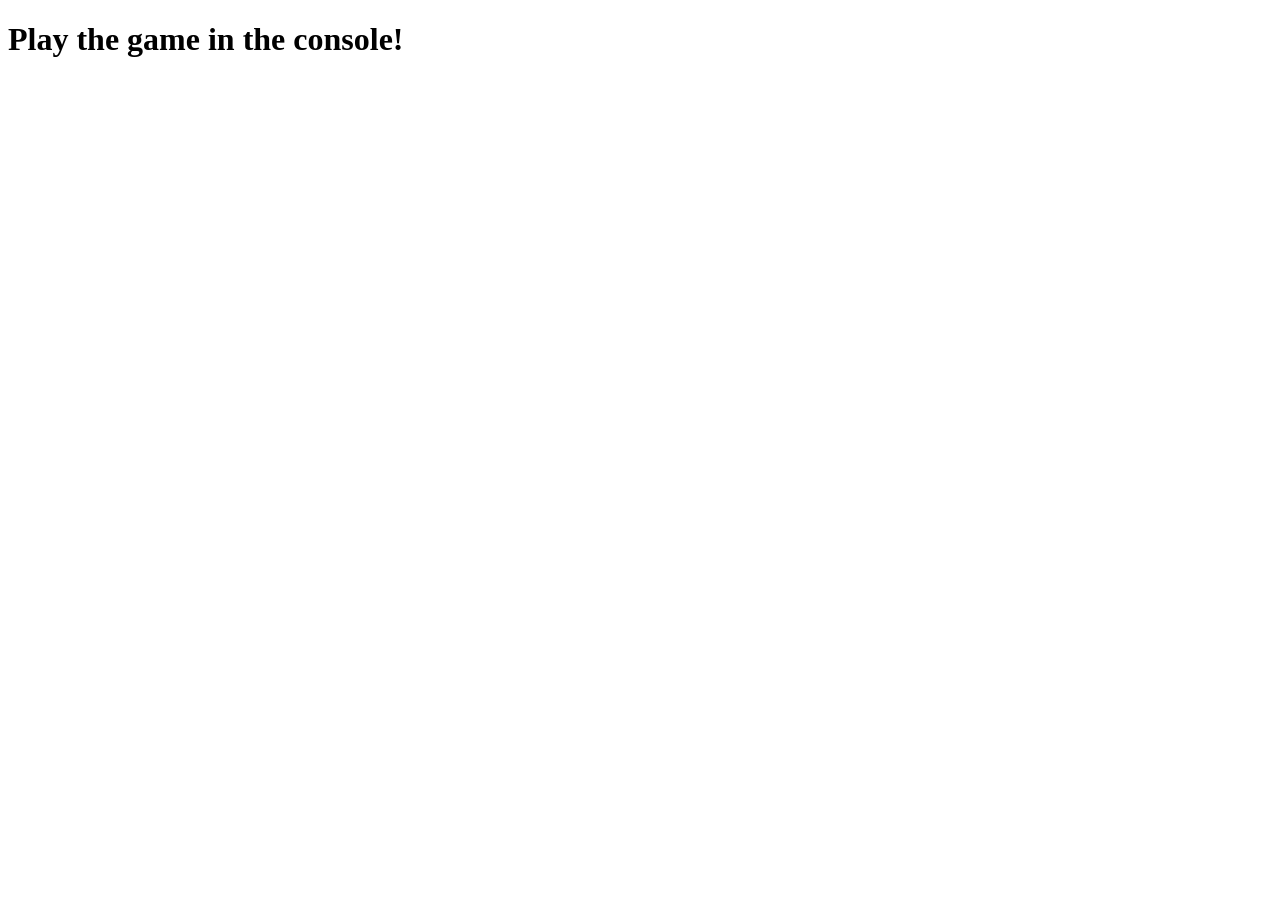
==== rock-paper-scissors/index.html @ c4047548 "add rock paper scissors setup" ====
<!DOCTYPE html>
<html lang="en">
    <head>
        <meta charset="UTF-8">
        <script src="rps.js"></script>
        <title>Rock Paper Scissors!</title>
    </head>
    <body>
        <h1>Play the game in the console!</h1>
    </body>
</html>
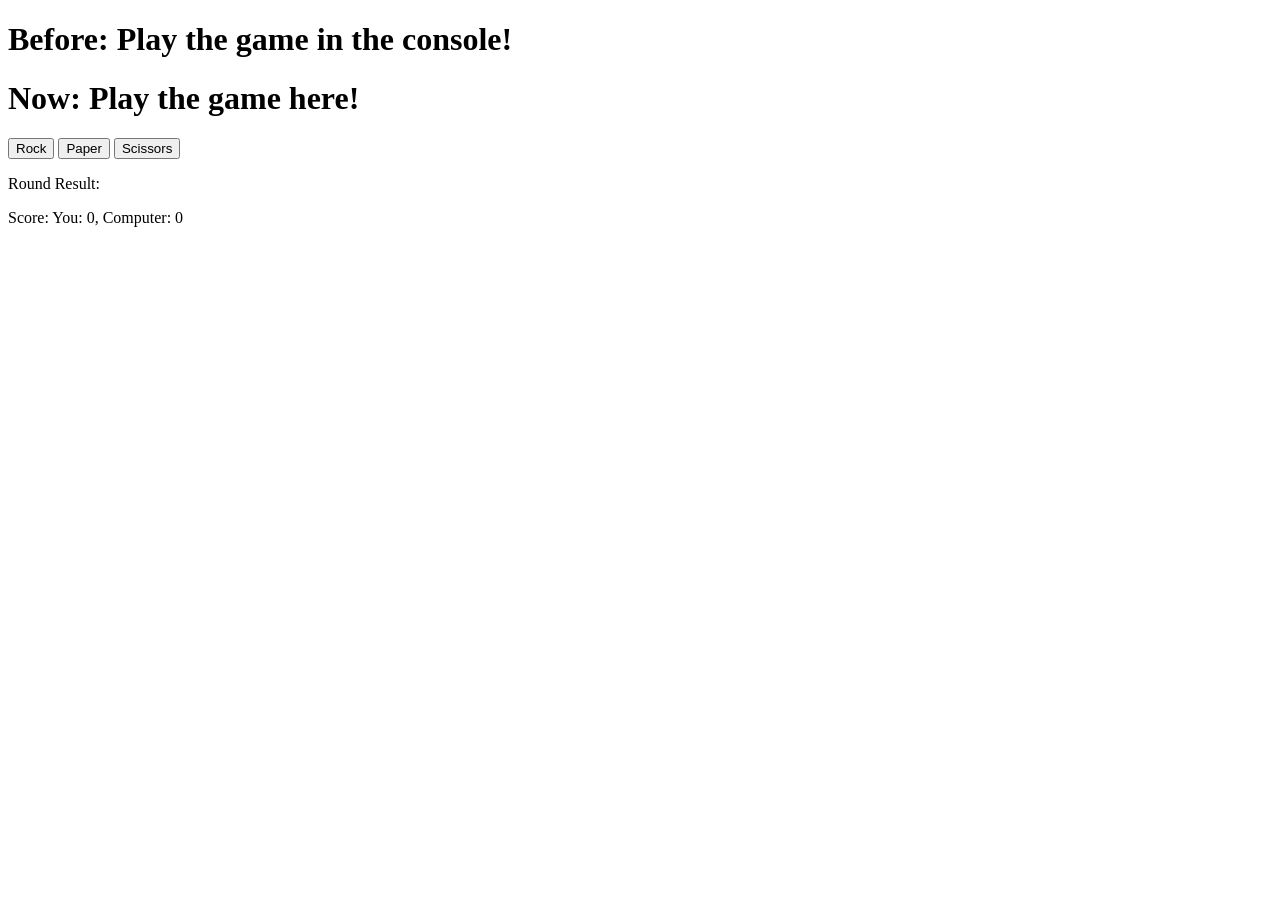
==== commit 4ae4e4f4: "add ui to rps game" ====
--- a/rock-paper-scissors/index.html
+++ b/rock-paper-scissors/index.html
@@ -2,10 +2,22 @@
 <html lang="en">
     <head>
         <meta charset="UTF-8">
-        <script src="rps.js"></script>
+        <script src="rps.js" defer></script>
         <title>Rock Paper Scissors!</title>
     </head>
     <body>
-        <h1>Play the game in the console!</h1>
+        <h1>Before: Play the game in the console!</h1>
+        <h1>Now: Play the game here!</h1>
+
+        <div id="user-selection">
+            <button id="user-rock">Rock</button>
+            <button id="user-paper">Paper</button>
+            <button id="user-scissors">Scissors</button>
+        </div>
+
+        <div id="result">
+            <p> Round Result: <span id="announcement"> </span></p>
+            <p> Score: <span id="score"> You: 0, Computer: 0</span></p>
+        </div>
     </body>
 </html>
